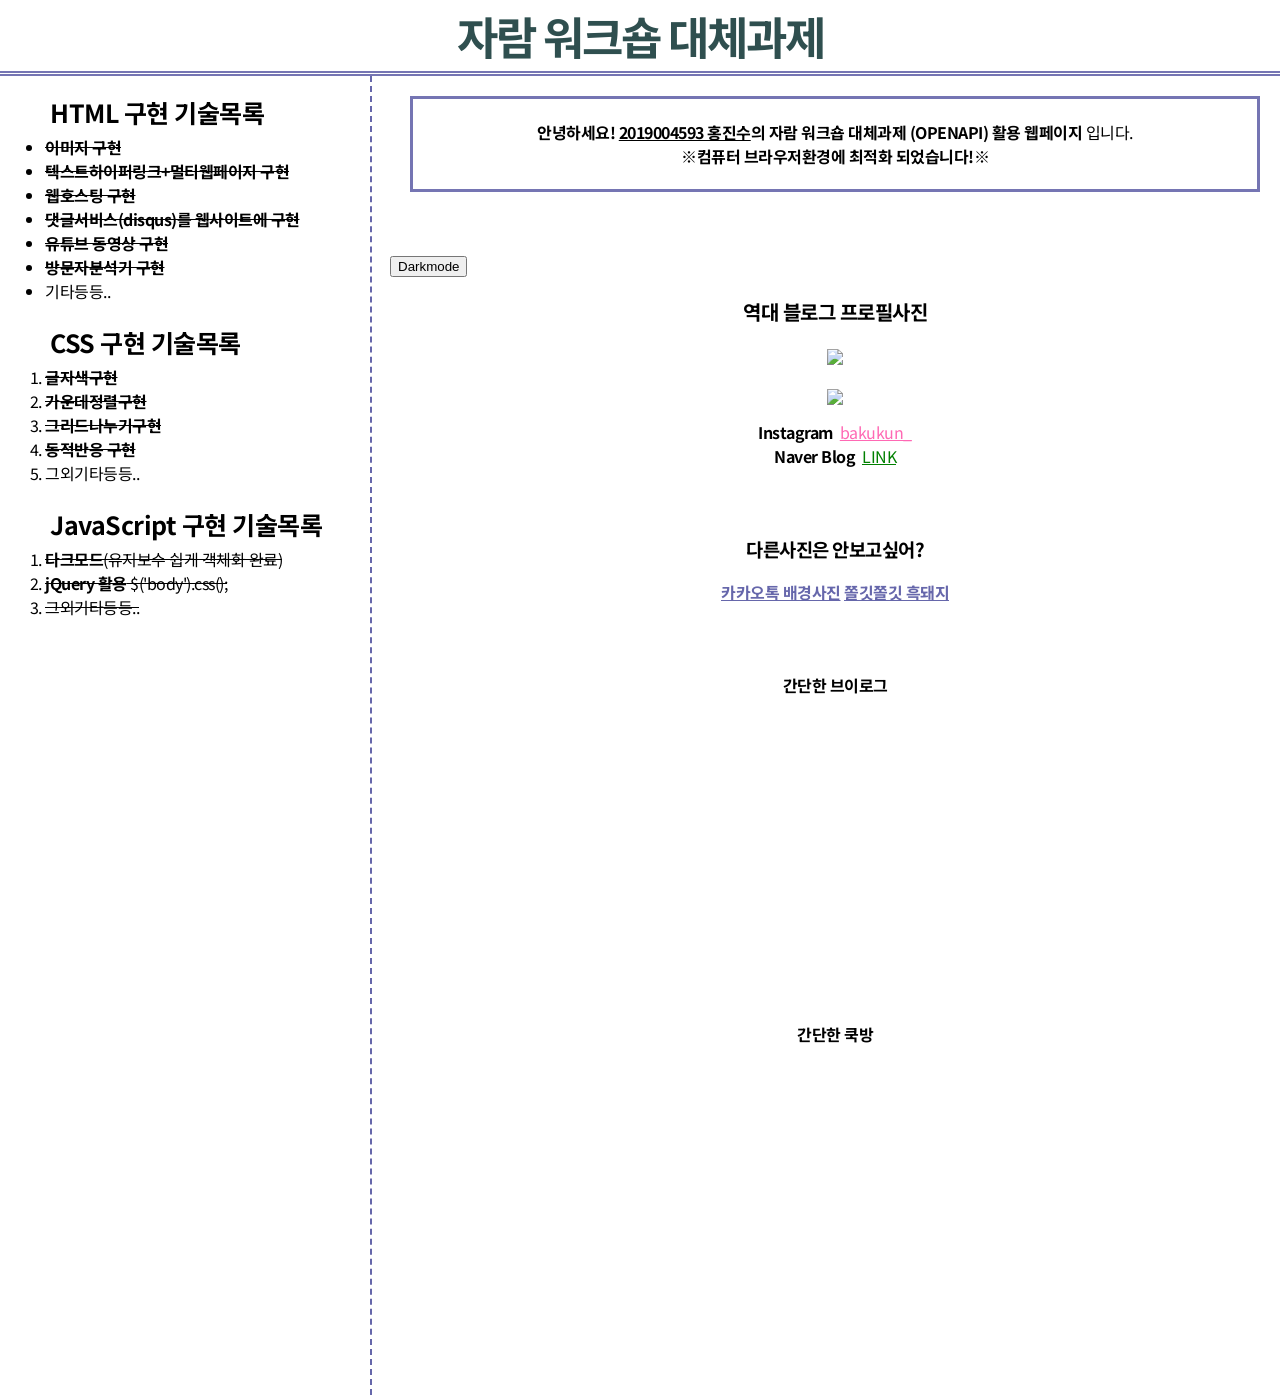
==== index.html @ 6ab665b4 "Add source" ====
<!doctype html> <!-- 문서가 html로서 만들었다는것 문서시작에 명시 -->
<html><!-- head와 body를 묶는 html 태그 -->
  <head> <!-- 본문을 설명하는 정보 = head태그 -->
    <title>자람 워크숍 대체과제 (2019004593 홍진수)</title> <!-- 탭이름 -->
    <meta charset="utf-8"><!-- utp-8 방식으로 저장되었다는것 명시 -->
    <link rel="stylesheet" href="style.css">
    <link href="https://fonts.googleapis.com/css2?family=Noto+Sans+KR:wght@100;300;400;500;700;900&display=swap" rel="stylesheet">

    <!-- Global site tag (gtag.js) - Google Analytics -->
    <script async src="https://www.googletagmanager.com/gtag/js?id=G-X99NLJGEWK"></script>
    <script>
        window.dataLayer = window.dataLayer || [];
        function gtag(){dataLayer.push(arguments);}
        gtag('js', new Date());

        gtag('config', 'G-X99NLJGEWK');
  </script>
  <script src="https://ajax.googleapis.com/ajax/libs/jquery/3.6.0/jquery.min.js"></script>
  <script src ="color.js"></script>
</head>

<body> <!-- 본문 정보 body-->
  <h1>자람 워크숍 대체과제</h1> <!-- 제목 명시(6까지있음)-->
  <div id= "grid">
  <div class = "list">
    <ul id="html_list"> <!-- ul목차(무질서 목차) / ul과 li목차는 부모-자식 태그 관계-->
      <div class ="list_title">HTML 구현 기술목록</div>
        <li><strong><del>이미지 구현</del></strong></li> <!-- del = 취소선-->
        <li><strong><del>텍스트하이퍼링크+멀티웹페이지 구현</del></strong></li><!-- li = list의 약자 목차를 나타내는 태그 -->
        <li><strong><del>웹호스팅 구현</del></strong></li>
        <li><strong><del>댓글서비스(disqus)를 웹사이트에 구현</del></strong></li>
        <li><strong><del>유튜브 동영상 구현</del></strong></li>
        <li><strong><del>방문자분석기 구현</del></strong></li>
        <li>기타등등..</li>
        </ul>
    <ol "css_list"> <!-- ol목차(질서 목차) / ol과 li목차는 부모-자식 태그 관계-->
      <div class ="list_title">CSS 구현 기술목록</div>
        <li><strong><del>글자색구현</del></strong></li>
        <li><strong><del>가운데정렬구현</del></strong></li>
        <li><strong><del>그리드나누기구현</del></strong></li>
        <li><strong><del>동적반응 구현</del></strong></li>
        <li>그외기타등등..</li>
    </ol>
    <ol "js_list"> <!-- ol목차(질서 목차) / ol과 li목차는 부모-자식 태그 관계-->
      <div class ="list_title">JavaScript 구현 기술목록</div>
        <li><del><strong>다크모드</strong>(유지보수 쉽게 객체화 완료)</del></li>
        <del><li><strong>jQuery 활용</strong> $('body').css();</del></li>
        <li>그외기타등등..</li>
    </ol>
</div>
<div id= "article">
<div id = "intro">
<p style="text-align:center;"><strong>안녕하세요!</strong>  <strong><u>2019004593 홍진수</u>의 자람 워크숍 대체과제 (OPENAPI) 활용 웹페이지</strong> 입니다.<br> <!-- p = 문단 명시 / strong = 밑줄 -->
<strong>※컴퓨터 브라우저환경에 최적화 되었습니다!※</strong>
</div>
<br></p> <!-- u = 밑줄 / br 줄바꿈 -->
<div id="darkmode">
  <input type="button" value='Darkmode' style=text-align: center; onclick="
    NightDayHandler(this);
  ">
</div>
    <p style="text-align:center;font-size:20px;"><strong>역대 블로그 프로필사진</strong></p>

  <p style="text-align:center;"><img src="https://blogpfthumb-phinf.pstatic.net/MjAyMjAxMDVfMjA0/MDAxNjQxMzE5NjE1NTE5.COzBiZRENy6EV5ZGKQje0-56wxVQY8_66xWtzruVaNEg.JIuzWlWmInmbzXBTknOWKRUg-31iLFrD9ouh1X28PUAg.PNG.h1101201/profileImage.png"width="54%"></p>
  <p style="text-align:center; margin:10px;"><img src="https://blogpfthumb-phinf.pstatic.net/MjAyMjAyMTRfODMg/MDAxNjQ0Nzc2MDI3MTkx._ghnZaHZUdTR6b0HiDNNr0WKp8Sqe5f_FPRSvXLK-cgg.VVTCC66xHaIc0dPbv4LZd-dNIZPQGTuM7N2tNnGKaVgg.PNG.h1101201/profileImage.png"width="55%"></p>
  <!-- img src = 이미지가 있는 주소 / width 는 사진 비율-->
  <div class="photo">
  <strong>Instagram&nbsp;&nbsp;</strong><a href="https://www.instagram.com/bakukun_/?hl=ko" style="color:hotpink" target="_blank" title="instagram">bakukun_</a><br>
  <strong>Naver Blog&nbsp;&nbsp;</strong><a href="https://blog.naver.com/h1101201" style="color:green" target="_blank" title="Naver Blog">LINK</a>
</div>
  <br><br>
  <!-- hyperlink 태그 = a / href = 주소 / target _blank는 새창에서 열기 /  title은 커서올려놨을때의 글상자-->
  <ul style="text-align:center; padding-left:0px"> <!-- ol목차(질서 목차) / ol과 li목차는 부모-자식 태그 관계-->
   <h3>다른사진은 안보고싶어?</h3>
     <li style="display:inline-block"><a href="photo_1.html" title="d&d Partment Store" style="color:rgb(102, 103, 171)"><strong>카카오톡 배경사진  </strong></a></li>
     <li style="display:inline-block"><a href="photo_2.html" title="형돈" style="color:rgb(102, 103, 171)"><strong>쫄깃쫄깃 흑돼지</strong></a></li><br>
   </ul>

   <div id="video">
 <br><br><p style="text-align:center; margin:5px"><strong>간단한 브이로그</strong> <br>
   <iframe width="560" height="315" src="https://www.youtube.com/embed/5CzKO4bHPwo" title="YouTube video player" frameborder="0" allow="accelerometer; autoplay; clipboard-write; encrypted-media; gyroscope; picture-in-picture" allowfullscreen></iframe></p>
   <p style="text-align:center; margin:5px"><strong>간단한 쿡방 </strong> <br>
    <iframe width="560" height="315" src="https://www.youtube.com/embed/49kTmoZf4-o" title="YouTube video player" frameborder="0" allow="accelerometer; autoplay; clipboard-write; encrypted-media; gyroscope; picture-in-picture" allowfullscreen></iframe></p>
 </div>
   <br>
 </div>
</div>

  </body>
</html>
---- style.css ----
body{
  margin: 0;
  font-family: 'Noto Sans KR', sans-serif;
  letter-spacing: -0.5px; /* 자간 */
}
h1 {
  letter-spacing: -2px;
  font-size:45px;
  color:darkslategray;
  text-align: center;
  vertical-align: middle;
  border-bottom:5px double rgb(102, 103, 171,0.9);
  padding: 3px;
  margin: 0;
}
#intro{
  border: 3px solid rgb(102, 103, 171,0.9);
  text-align: center;
  margin:20px;
  padding:5px;
}
.list{
  border-right:2px dashed;
  border-color: rgb(102, 103, 171);
  width: 360px;
  padding-right: 5px;
    padding-left: 5px;
  padding-top: 13px;
}
.list_title{
  font-size:25px;
  text-align: left;
  font-weight: bold;
  padding:5px;
}
.photo{
  text-align: center;
}
#html_list{
  margin: 0;
}
#grid{
  display:grid;
  grid-template-columns: 390px 1fr;
}
#video{
text-align: center;
}
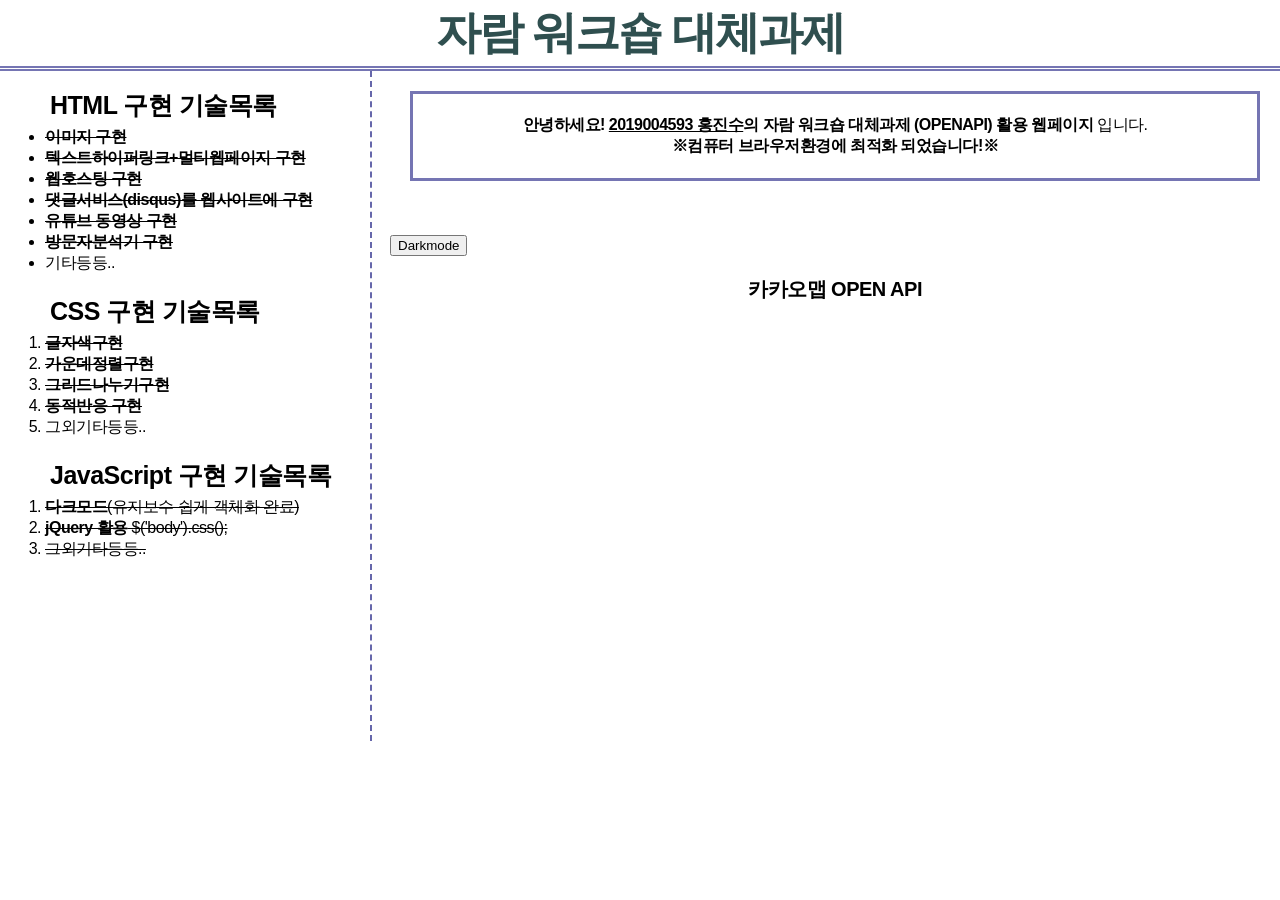
==== commit bc517007: "Change Source add map" ====
--- a/index.html
+++ b/index.html
@@ -4,18 +4,6 @@
     <title>자람 워크숍 대체과제 (2019004593 홍진수)</title> <!-- 탭이름 -->
     <meta charset="utf-8"><!-- utp-8 방식으로 저장되었다는것 명시 -->
     <link rel="stylesheet" href="style.css">
-    <link href="https://fonts.googleapis.com/css2?family=Noto+Sans+KR:wght@100;300;400;500;700;900&display=swap" rel="stylesheet">
-
-    <!-- Global site tag (gtag.js) - Google Analytics -->
-    <script async src="https://www.googletagmanager.com/gtag/js?id=G-X99NLJGEWK"></script>
-    <script>
-        window.dataLayer = window.dataLayer || [];
-        function gtag(){dataLayer.push(arguments);}
-        gtag('js', new Date());
-
-        gtag('config', 'G-X99NLJGEWK');
-  </script>
-  <script src="https://ajax.googleapis.com/ajax/libs/jquery/3.6.0/jquery.min.js"></script>
   <script src ="color.js"></script>
 </head>
 
@@ -55,33 +43,20 @@
 </div>
 <br></p> <!-- u = 밑줄 / br 줄바꿈 -->
 <div id="darkmode">
-  <input type="button" value='Darkmode' style=text-align: center; onclick="
-    NightDayHandler(this);
-  ">
+  <input type="button" value='Darkmode' style=text-align: center; onclick="NightDayHandler(this);">
 </div>
-    <p style="text-align:center;font-size:20px;"><strong>역대 블로그 프로필사진</strong></p>
+    <p style="text-align:center;font-size:20px;"><strong>카카오맵 OPEN API </strong></p>
+    <div id="map" style="width:500px;height:400px;"></div>
+    <script type="text/javascript" src="//dapi.kakao.com/v2/maps/sdk.js?appkey=f21d1d38bfcc5ee51dd97e24f34c680c"></script>
+    <script>
+      var container = document.getElementById('map'); //지도를 담을 영역의 DOM 레퍼런스
+      var options = { //지도를 생성할 때 필요한 기본 옵션
+          center: new kakao.maps.LatLng(33.450701, 126.570667), //지도의 중심좌표.
+          level: 3 //지도의 레벨(확대, 축소 정도)
+      };
+      var map = new kakao.maps.Map(container, options);
+    </script>
 
-  <p style="text-align:center;"><img src="https://blogpfthumb-phinf.pstatic.net/MjAyMjAxMDVfMjA0/MDAxNjQxMzE5NjE1NTE5.COzBiZRENy6EV5ZGKQje0-56wxVQY8_66xWtzruVaNEg.JIuzWlWmInmbzXBTknOWKRUg-31iLFrD9ouh1X28PUAg.PNG.h1101201/profileImage.png"width="54%"></p>
-  <p style="text-align:center; margin:10px;"><img src="https://blogpfthumb-phinf.pstatic.net/MjAyMjAyMTRfODMg/MDAxNjQ0Nzc2MDI3MTkx._ghnZaHZUdTR6b0HiDNNr0WKp8Sqe5f_FPRSvXLK-cgg.VVTCC66xHaIc0dPbv4LZd-dNIZPQGTuM7N2tNnGKaVgg.PNG.h1101201/profileImage.png"width="55%"></p>
-  <!-- img src = 이미지가 있는 주소 / width 는 사진 비율-->
-  <div class="photo">
-  <strong>Instagram&nbsp;&nbsp;</strong><a href="https://www.instagram.com/bakukun_/?hl=ko" style="color:hotpink" target="_blank" title="instagram">bakukun_</a><br>
-  <strong>Naver Blog&nbsp;&nbsp;</strong><a href="https://blog.naver.com/h1101201" style="color:green" target="_blank" title="Naver Blog">LINK</a>
-</div>
-  <br><br>
-  <!-- hyperlink 태그 = a / href = 주소 / target _blank는 새창에서 열기 /  title은 커서올려놨을때의 글상자-->
-  <ul style="text-align:center; padding-left:0px"> <!-- ol목차(질서 목차) / ol과 li목차는 부모-자식 태그 관계-->
-   <h3>다른사진은 안보고싶어?</h3>
-     <li style="display:inline-block"><a href="photo_1.html" title="d&d Partment Store" style="color:rgb(102, 103, 171)"><strong>카카오톡 배경사진  </strong></a></li>
-     <li style="display:inline-block"><a href="photo_2.html" title="형돈" style="color:rgb(102, 103, 171)"><strong>쫄깃쫄깃 흑돼지</strong></a></li><br>
-   </ul>
-
-   <div id="video">
- <br><br><p style="text-align:center; margin:5px"><strong>간단한 브이로그</strong> <br>
-   <iframe width="560" height="315" src="https://www.youtube.com/embed/5CzKO4bHPwo" title="YouTube video player" frameborder="0" allow="accelerometer; autoplay; clipboard-write; encrypted-media; gyroscope; picture-in-picture" allowfullscreen></iframe></p>
-   <p style="text-align:center; margin:5px"><strong>간단한 쿡방 </strong> <br>
-    <iframe width="560" height="315" src="https://www.youtube.com/embed/49kTmoZf4-o" title="YouTube video player" frameborder="0" allow="accelerometer; autoplay; clipboard-write; encrypted-media; gyroscope; picture-in-picture" allowfullscreen></iframe></p>
- </div>
    <br>
  </div>
 </div>
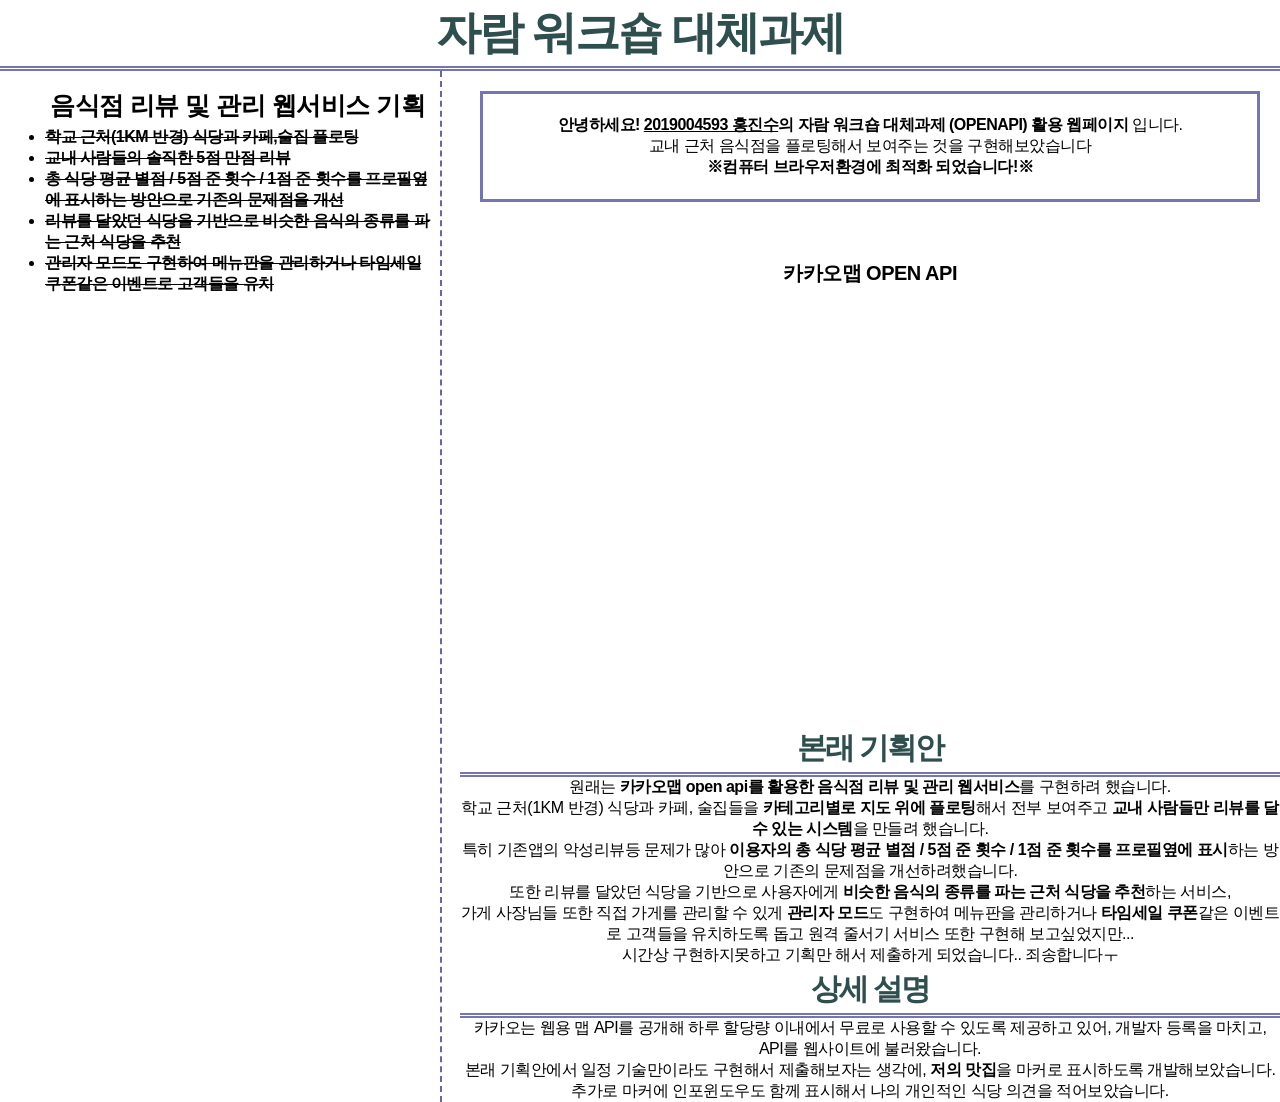
==== commit c27b91cb: "final" ====
--- a/index.html
+++ b/index.html
@@ -12,53 +12,81 @@
   <div id= "grid">
   <div class = "list">
     <ul id="html_list"> <!-- ul목차(무질서 목차) / ul과 li목차는 부모-자식 태그 관계-->
-      <div class ="list_title">HTML 구현 기술목록</div>
-        <li><strong><del>이미지 구현</del></strong></li> <!-- del = 취소선-->
-        <li><strong><del>텍스트하이퍼링크+멀티웹페이지 구현</del></strong></li><!-- li = list의 약자 목차를 나타내는 태그 -->
-        <li><strong><del>웹호스팅 구현</del></strong></li>
-        <li><strong><del>댓글서비스(disqus)를 웹사이트에 구현</del></strong></li>
-        <li><strong><del>유튜브 동영상 구현</del></strong></li>
-        <li><strong><del>방문자분석기 구현</del></strong></li>
-        <li>기타등등..</li>
-        </ul>
-    <ol "css_list"> <!-- ol목차(질서 목차) / ol과 li목차는 부모-자식 태그 관계-->
-      <div class ="list_title">CSS 구현 기술목록</div>
-        <li><strong><del>글자색구현</del></strong></li>
-        <li><strong><del>가운데정렬구현</del></strong></li>
-        <li><strong><del>그리드나누기구현</del></strong></li>
-        <li><strong><del>동적반응 구현</del></strong></li>
-        <li>그외기타등등..</li>
-    </ol>
-    <ol "js_list"> <!-- ol목차(질서 목차) / ol과 li목차는 부모-자식 태그 관계-->
-      <div class ="list_title">JavaScript 구현 기술목록</div>
-        <li><del><strong>다크모드</strong>(유지보수 쉽게 객체화 완료)</del></li>
-        <del><li><strong>jQuery 활용</strong> $('body').css();</del></li>
-        <li>그외기타등등..</li>
-    </ol>
+      <div class ="list_title">음식점 리뷰 및 관리 웹서비스 기획</div>
+        <li><strong><del>학교 근처(1KM 반경) 식당과 카페,술집 플로팅</del></strong></li> <!-- del = 취소선-->
+        <li><strong><del>교내 사람들의 솔직한 5점 만점 리뷰</del></strong></li><!-- li = list의 약자 목차를 나타내는 태그 -->
+        <li><strong><del>총 식당 평균 별점 / 5점 준 횟수 / 1점 준 횟수를 프로필옆에 표시하는 방안으로 기존의 문제점을 개선</del></strong></li>
+        <li><strong><del>리뷰를 달았던 식당을 기반으로 비슷한 음식의 종류를 파는 근처 식당을 추천</del></strong></li>
+        <li><strong><del>관리자 모드도 구현하여 메뉴판을 관리하거나 타임세일 쿠폰같은 이벤트로 고객들을 유치</del></strong></li>
+    </ul>
 </div>
 <div id= "article">
 <div id = "intro">
 <p style="text-align:center;"><strong>안녕하세요!</strong>  <strong><u>2019004593 홍진수</u>의 자람 워크숍 대체과제 (OPENAPI) 활용 웹페이지</strong> 입니다.<br> <!-- p = 문단 명시 / strong = 밑줄 -->
+교내 근처 음식점을 플로팅해서 보여주는 것을 구현해보았습니다<br>
 <strong>※컴퓨터 브라우저환경에 최적화 되었습니다!※</strong>
 </div>
 <br></p> <!-- u = 밑줄 / br 줄바꿈 -->
-<div id="darkmode">
-  <input type="button" value='Darkmode' style=text-align: center; onclick="NightDayHandler(this);">
-</div>
     <p style="text-align:center;font-size:20px;"><strong>카카오맵 OPEN API </strong></p>
-    <div id="map" style="width:500px;height:400px;"></div>
+    <div id="map" style="width:600px;height:400px;text-align: center;"></div>
     <script type="text/javascript" src="//dapi.kakao.com/v2/maps/sdk.js?appkey=f21d1d38bfcc5ee51dd97e24f34c680c"></script>
     <script>
       var container = document.getElementById('map'); //지도를 담을 영역의 DOM 레퍼런스
       var options = { //지도를 생성할 때 필요한 기본 옵션
-          center: new kakao.maps.LatLng(33.450701, 126.570667), //지도의 중심좌표.
+          center: new kakao.maps.LatLng(37.29651452315626, 126.83517711544107), //지도의 중심좌표.
           level: 3 //지도의 레벨(확대, 축소 정도)
       };
       var map = new kakao.maps.Map(container, options);
+      var mapTypeControl = new kakao.maps.MapTypeControl();
+
+      // 지도에 컨트롤을 추가해야 지도위에 표시됩니다
+      // kakao.maps.ControlPosition은 컨트롤이 표시될 위치를 정의하는데 TOPRIGHT는 오른쪽 위를 의미합니다
+      map.addControl(mapTypeControl, kakao.maps.ControlPosition.TOPRIGHT);
+
+      // 지도 확대 축소를 제어할 수 있는  줌 컨트롤을 생성합니다
+      var zoomControl = new kakao.maps.ZoomControl();
+      map.addControl(zoomControl, kakao.maps.ControlPosition.RIGHT);
+
+      var positions = [
+    {
+        content: '<div>가장 만족하는 교내맛집(창업보육센터)</div>',
+        latlng: new kakao.maps.LatLng(33.450705, 126.570677)
+    },
+    {
+        content: '<div>가장 만족하는 카페(스타벅스)</div>',
+        latlng: new kakao.maps.LatLng(33.450936, 126.569477)
+    },
+    {
+        content: '<div>가장 만족하는 술집(더술)</div>',
+        latlng: new kakao.maps.LatLng(33.450879, 126.569940)
+    },
+    {
+        content: '<div>가장 만족하는 교외맛집(마라미방)</div>',
+        latlng: new kakao.maps.LatLng(33.451393, 126.570738)
+    }
+];
+
     </script>
 
    <br>
+   <h2>본래 기획안</h2>
+   <div id="text" style="text-align: center;">
+     원래는 <strong>카카오맵 open api를 활용한 음식점 리뷰 및 관리 웹서비스</strong>를 구현하려 했습니다.<br>
+     학교 근처(1KM 반경) 식당과 카페, 술집들을 <strong>카테고리별로 지도 위에 플로팅</strong>해서 전부 보여주고 <strong>교내 사람들만 리뷰를 달 수 있는 시스템</strong>을 만들려 했습니다.<br>
+     특히 기존앱의 악성리뷰등 문제가 많아 <strong>이용자의 총 식당 평균 별점 / 5점 준 횟수 / 1점 준 횟수를 프로필옆에 표시</strong>하는 방안으로 기존의 문제점을 개선하려했습니다.<br>
+     또한 리뷰를 달았던 식당을 기반으로 사용자에게 <strong>비슷한 음식의 종류를 파는 근처 식당을 추천</strong>하는 서비스,<br>
+     가게 사장님들 또한 직접 가게를 관리할 수 있게 <strong>관리자 모드</strong>도 구현하여 메뉴판을 관리하거나 <strong>타임세일 쿠폰</strong>같은 이벤트로 고객들을 유치하도록 돕고 원격 줄서기 서비스 또한 구현해 보고싶었지만...<br>
+     시간상 구현하지못하고 기획만 해서 제출하게 되었습니다.. 죄송합니다ㅜ<br>
+
  </div>
+  <h2>상세 설명</h2>
+ <div id="text2" style="text-align: center;">
+   카카오는 웹용 맵 API를 공개해 하루 할당량 이내에서 무료로 사용할 수 있도록 제공하고 있어, 개발자 등록을 마치고, API를 웹사이트에 불러왔습니다.<br>
+   본래 기획안에서 일정 기술만이라도 구현해서 제출해보자는 생각에, <strong>저의 맛집</strong>을 마커로 표시하도록 개발해보았습니다.<br>
+   추가로 마커에 인포윈도우도 함께 표시해서 나의 개인적인 식당 의견을 적어보았습니다.
+
+</div>
+</div>
 </div>
 
   </body>
--- a/style.css
+++ b/style.css
@@ -13,6 +13,17 @@
   padding: 3px;
   margin: 0;
 }
+h2 {
+  letter-spacing: -2px;
+  font-size:30px;
+  color:darkslategray;
+  text-align: center;
+  vertical-align: middle;
+  border-bottom:5px double rgb(102, 103, 171,0.9);
+  padding: 3px;
+  margin: 0;
+}
+
 #intro{
   border: 3px solid rgb(102, 103, 171,0.9);
   text-align: center;
@@ -22,7 +33,7 @@
 .list{
   border-right:2px dashed;
   border-color: rgb(102, 103, 171);
-  width: 360px;
+  width: 430px;
   padding-right: 5px;
     padding-left: 5px;
   padding-top: 13px;
@@ -41,7 +52,7 @@
 }
 #grid{
   display:grid;
-  grid-template-columns: 390px 1fr;
+  grid-template-columns: 460px 1fr;
 }
 #video{
 text-align: center;
